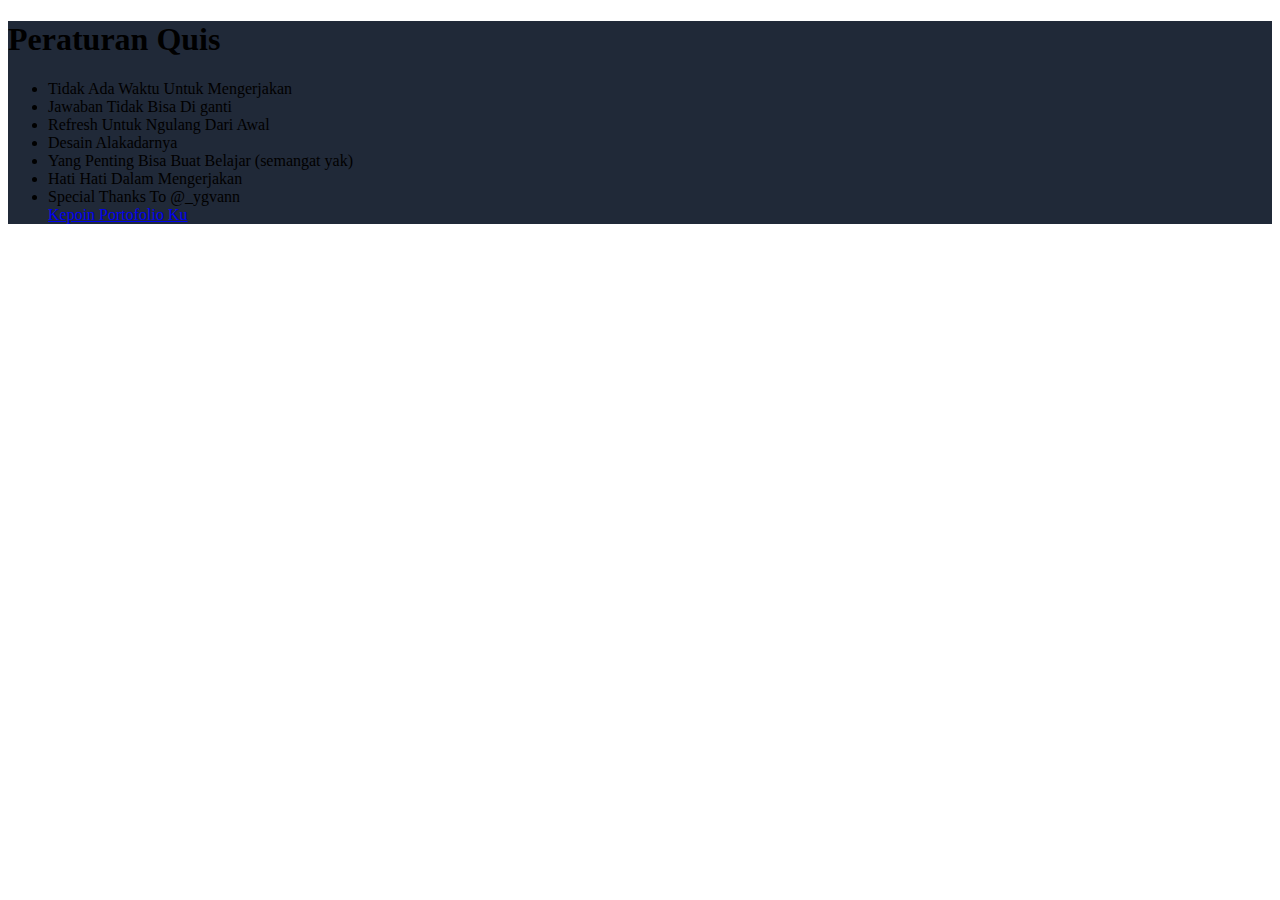
==== halaman/2.html @ fa656676 "ulang" ====
<!doctype html>
<html lang="en">
  <head>
    <meta charset="utf-8">
    <meta name="viewport" content="width=device-width, initial-scale=1">
    <title>Peraturan Quis</title>
    <link href="https://cdn.jsdelivr.net/npm/bootstrap@5.2.3/dist/css/bootstrap.min.css" rel="stylesheet" integrity="sha384-rbsA2VBKQhggwzxH7pPCaAqO46MgnOM80zW1RWuH61DGLwZJEdK2Kadq2F9CUG65" crossorigin="anonymous">
  </head>
  <body>
    <div class="position-absolute top-50 start-50 translate-middle shadow-lg bg-body rounded text-white">
      <div class="card" style="background-color: #202938;">
        <div class="card-body text-center">
    <h1>Peraturan Quis</h1>
    <ul>
        <li>Tidak Ada Waktu Untuk Mengerjakan</li>
        <li>Jawaban Tidak Bisa Di ganti</li>
        <li>Refresh Untuk Ngulang Dari Awal</li>
        <li>Desain Alakadarnya</li>
        <li>Yang Penting Bisa Buat Belajar (semangat yak)</li>
        <li>Hati Hati Dalam Mengerjakan</li>
        <li>Special Thanks To @_ygvann</li>
        <a href="https://Akuivan13.github.io/portofolio/" class="btn btn-danger mt-3">Kepoin Portofolio Ku</a>
    </ul>
        </div>
      </div>
    </div>
    <script src="https://cdn.jsdelivr.net/npm/bootstrap@5.2.3/dist/js/bootstrap.bundle.min.js" integrity="sha384-kenU1KFdBIe4zVF0s0G1M5b4hcpxyD9F7jL+jjXkk+Q2h455rYXK/7HAuoJl+0I4" crossorigin="anonymous"></script>
  </body>
</html>
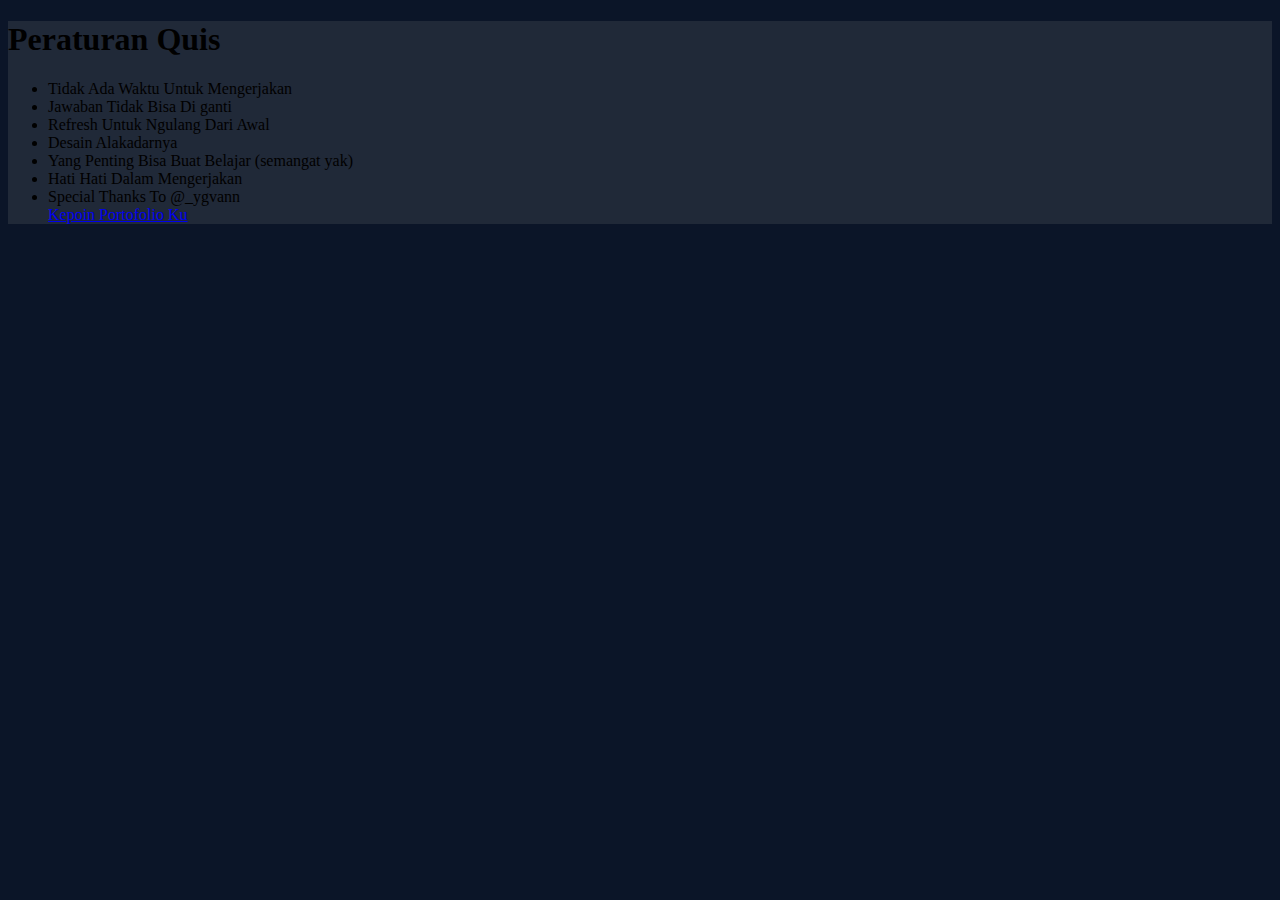
==== commit 995709db: "update 1.1" ====
--- a/halaman/2.html
+++ b/halaman/2.html
@@ -5,11 +5,15 @@
     <meta name="viewport" content="width=device-width, initial-scale=1">
     <title>Peraturan Quis</title>
     <link href="https://cdn.jsdelivr.net/npm/bootstrap@5.2.3/dist/css/bootstrap.min.css" rel="stylesheet" integrity="sha384-rbsA2VBKQhggwzxH7pPCaAqO46MgnOM80zW1RWuH61DGLwZJEdK2Kadq2F9CUG65" crossorigin="anonymous">
+  <style>
+    body{
+      background-color: #0B1528;
+    }
+  </style>
   </head>
   <body>
-    <div class="position-absolute top-50 start-50 translate-middle shadow-lg bg-body rounded text-white">
-      <div class="card" style="background-color: #202938;">
-        <div class="card-body text-center">
+    <div class="row row-cols-1 row-cols-md-3 g-4">
+      <div class="border rounded text-center position-absolute top-50 start-50 translate-middle text-white" style="background-color: #202938;">
     <h1>Peraturan Quis</h1>
     <ul>
         <li>Tidak Ada Waktu Untuk Mengerjakan</li>
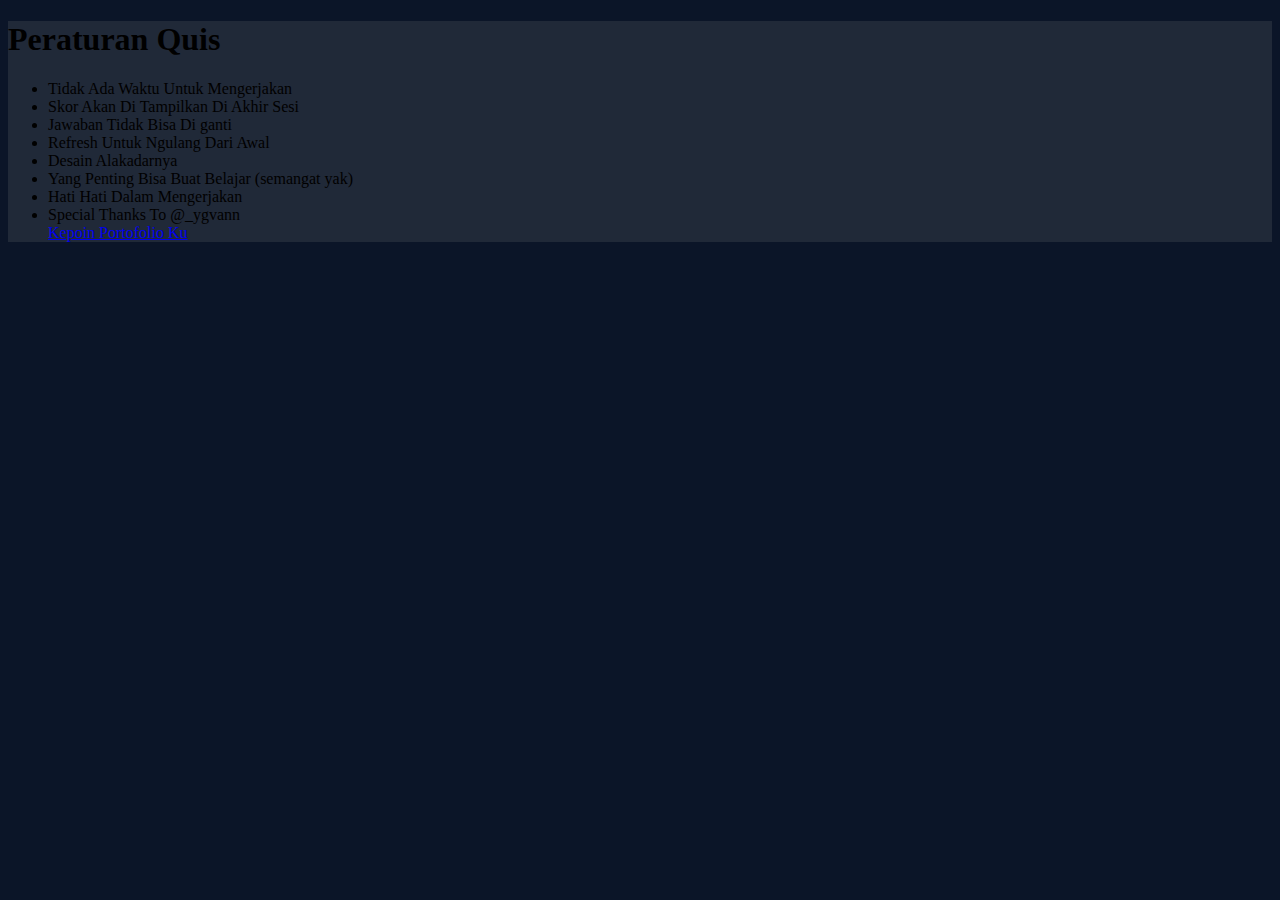
==== commit 62cd0b41: "fix error" ====
--- a/halaman/2.html
+++ b/halaman/2.html
@@ -17,6 +17,7 @@
     <h1>Peraturan Quis</h1>
     <ul>
         <li>Tidak Ada Waktu Untuk Mengerjakan</li>
+        <li>Skor Akan Di Tampilkan Di Akhir Sesi</li>
         <li>Jawaban Tidak Bisa Di ganti</li>
         <li>Refresh Untuk Ngulang Dari Awal</li>
         <li>Desain Alakadarnya</li>
